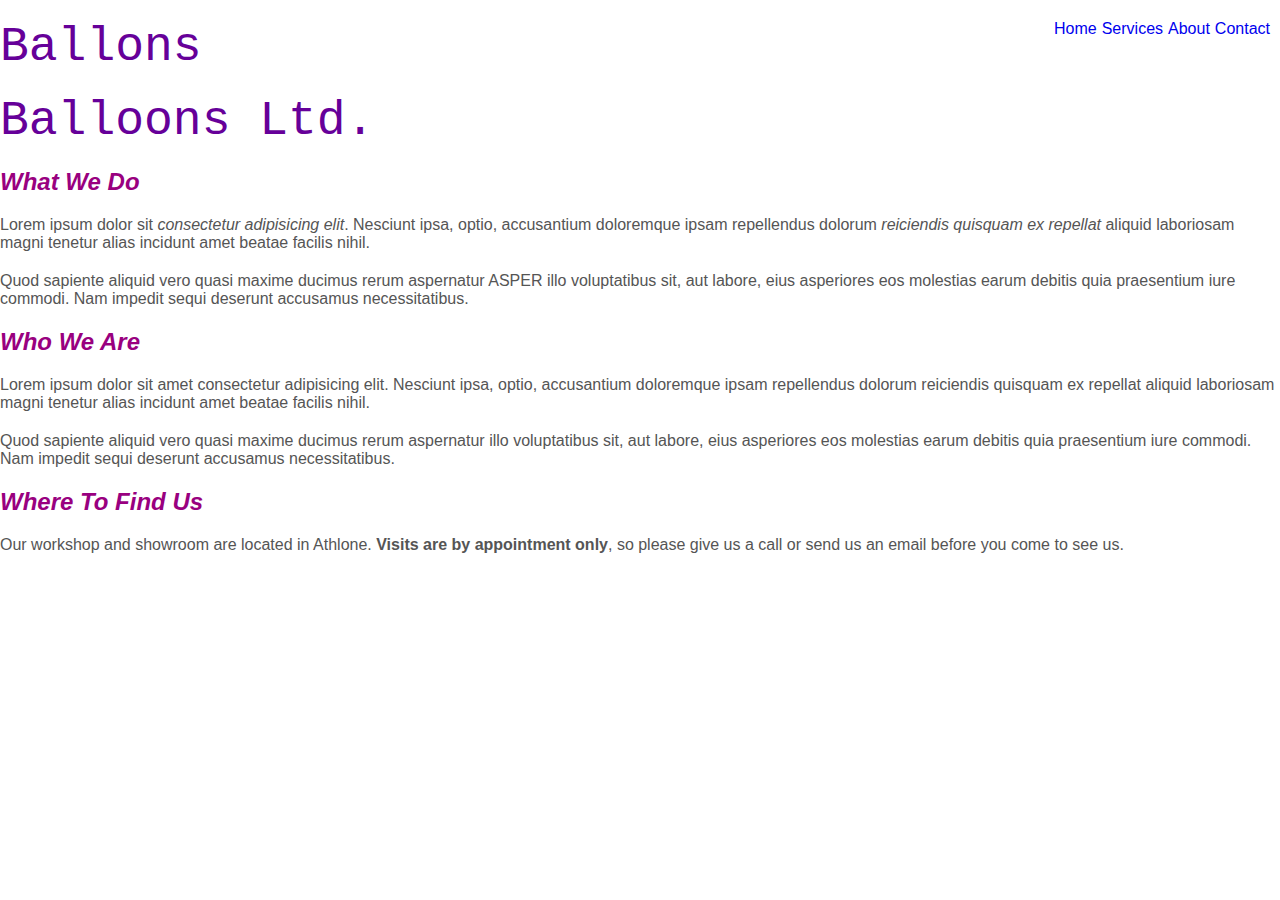
==== index.html @ 05f121e1 "balloons" ====
<!DOCTYPE html>
<html lang="en">

<head>
    <meta charset="UTF-8">
    <meta name="viewport" content="width=device-width, initial-scale=1.0">
    <link rel="stylesheet" href="./balloons.css">
    <title>Document</title>
</head>

<body>
    <nav class="navigation">
        <h1>Ballons</h1>
        <ul class="btns">
            <li><a href="index.html">Home</a></li>
            <li><a href="services.html">Services</a></li>
            <li><a href="about-us.html">About</a></li>
            <li><a href="contact-us.html">Contact</a></li>
        </ul>
    </nav>

    <h1>Balloons Ltd.</h1>

    <h2>What We Do</h2>
    <p>Lorem ipsum dolor sit <em>consectetur adipisicing elit</em>. Nesciunt ipsa, optio, accusantium doloremque ipsam
        repellendus dolorum <em>reiciendis quisquam ex repellat</em> aliquid laboriosam magni tenetur alias incidunt
        amet beatae
        facilis nihil.</p>
    <P>Quod sapiente aliquid vero quasi maxime ducimus rerum aspernatur <abbr>ASPER</abbr> illo voluptatibus sit, aut
        labore, eius
        asperiores eos molestias earum debitis quia praesentium iure commodi. Nam impedit sequi deserunt accusamus
        necessitatibus.
    </p>
    <h2>Who We Are</h2>
    <p>Lorem ipsum dolor sit amet consectetur adipisicing elit. Nesciunt ipsa, optio, accusantium doloremque ipsam
        repellendus dolorum reiciendis quisquam ex repellat aliquid laboriosam magni tenetur alias incidunt amet beatae
        facilis nihil.</p>
    <P>Quod sapiente aliquid vero quasi maxime ducimus rerum aspernatur illo voluptatibus sit, aut labore, eius
        asperiores eos molestias earum debitis quia praesentium iure commodi. Nam impedit sequi deserunt accusamus
        necessitatibus.
    </p>
    <h2>Where To Find Us</h2>
    <p>Our workshop and showroom are located in Athlone.
        <strong>Visits are by appointment only</strong>, so please give us a call or send us an email before you
        come to see us.
    </p>
</body>

</html>
---- balloons.css ----
* {
    padding: 0;
    margin: 0;
}

body {
    font-family: Arial,
        Helvetica, sans-serif;
    color: #555;

}


h1 {

    font-size: 3em;
    color: #609;
    font-weight: 400;
    font-family: "Courier New", Courier, monospace;
}

h1,
h2,
p {
    margin-bottom: 20px;
}

h2 {

    color: #99007f;
    font-style: italic;
    font-size: 1.5em;
    font-family: Arial, Helvetica, sans-serif;
}

p {
    color: #555;
    font-family: Arial, Helvetica, sans-serif;
}

/* h2,
p {
    /* font-family: Arial, Helvetica, sans-serif; 
}*/

*/ a:link {
    color: #660099;
}

a:visited {
    color: #876399;
}

a:hover {
    color: #339900;
}

.navigation {
    padding-top: 20px;
    display: flex;
    justify-content: space-between;
    align-content: center;
    list-style-type: none;
    gap: 10px;
}



ul.btns {
    display: flex;
    list-style-type: none;
    gap: 5px;
    margin-right: 10px;
}

ul.btns>li>a {
    text-decoration: none;
}
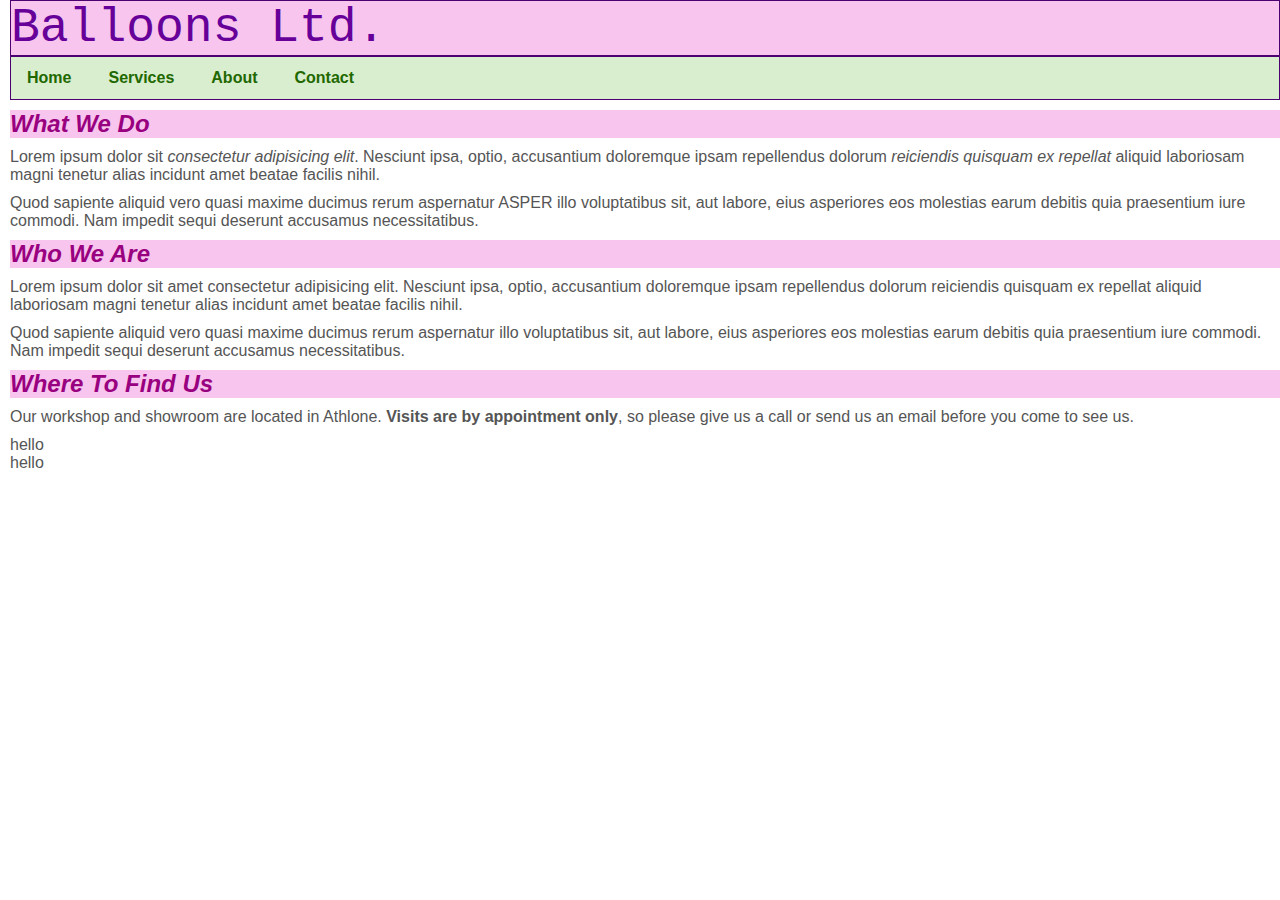
==== commit 51d1dbba: "added flexbox" ====
--- a/index.html
+++ b/index.html
@@ -5,12 +5,14 @@
     <meta charset="UTF-8">
     <meta name="viewport" content="width=device-width, initial-scale=1.0">
     <link rel="stylesheet" href="./balloons.css">
-    <title>Document</title>
+    <title>Balloons</title>
 </head>
 
 <body>
+
+
     <nav class="navigation">
-        <h1>Ballons</h1>
+        <h1>Balloons Ltd.</h1>
         <ul class="btns">
             <li><a href="index.html">Home</a></li>
             <li><a href="services.html">Services</a></li>
@@ -18,9 +20,6 @@
             <li><a href="contact-us.html">Contact</a></li>
         </ul>
     </nav>
-
-    <h1>Balloons Ltd.</h1>
-
     <h2>What We Do</h2>
     <p>Lorem ipsum dolor sit <em>consectetur adipisicing elit</em>. Nesciunt ipsa, optio, accusantium doloremque ipsam
         repellendus dolorum <em>reiciendis quisquam ex repellat</em> aliquid laboriosam magni tenetur alias incidunt
@@ -44,6 +43,12 @@
         <strong>Visits are by appointment only</strong>, so please give us a call or send us an email before you
         come to see us.
     </p>
+
+    <ul>
+        <li>hello</li>
+        <li>hello</li>
+        <li></li>
+    </ul>
 </body>
 
 </html>--- a/balloons.css
+++ b/balloons.css
@@ -4,6 +4,7 @@
 }
 
 body {
+    margin-left: 10px;
     font-family: Arial,
         Helvetica, sans-serif;
     color: #555;
@@ -17,20 +18,33 @@
     color: #609;
     font-weight: 400;
     font-family: "Courier New", Courier, monospace;
+    border: 1px solid #4c0072;
+    background-color: #f7c5ee;
+
 }
 
-h1,
+
 h2,
 p {
-    margin-bottom: 20px;
+    margin-top: 10px;
+    margin-bottom: 10px;
 }
 
 h2 {
 
-    color: #99007f;
     font-style: italic;
     font-size: 1.5em;
     font-family: Arial, Helvetica, sans-serif;
+    background-color: #f7c5ee;
+
+
+}
+
+h2,
+h3,
+h4 {
+    color:
+        #99007f;
 }
 
 p {
@@ -38,13 +52,10 @@
     font-family: Arial, Helvetica, sans-serif;
 }
 
-/* h2,
-p {
-    /* font-family: Arial, Helvetica, sans-serif; 
-}*/
+a:link {
+    color: #226800;
+    font-weight: bold;
 
-*/ a:link {
-    color: #660099;
 }
 
 a:visited {
@@ -56,23 +67,38 @@
 }
 
 .navigation {
-    padding-top: 20px;
-    display: flex;
+
+    /* display: flex;
     justify-content: space-between;
-    align-content: center;
+    align-content: center; */
     list-style-type: none;
     gap: 10px;
+    /* background-color: #D9EECE; */
+    /* border: 1px #4c0072 solid; */
 }
 
-
-
-ul.btns {
+.btns {
+    background-color: #D9EECE;
     display: flex;
     list-style-type: none;
     gap: 5px;
-    margin-right: 10px;
+
+    border: 1px #4c0072 solid;
 }
 
-ul.btns>li>a {
+.btns>li>a {
     text-decoration: none;
+    display: block;
+    padding: 0.75em 1em;
+}
+
+.introduction {
+    font-size: 1.5em;
+    color: #72005f;
+    font-style: italic;
+}
+
+.services-list {
+    list-style: circle;
+    padding-left: 100px;
 }